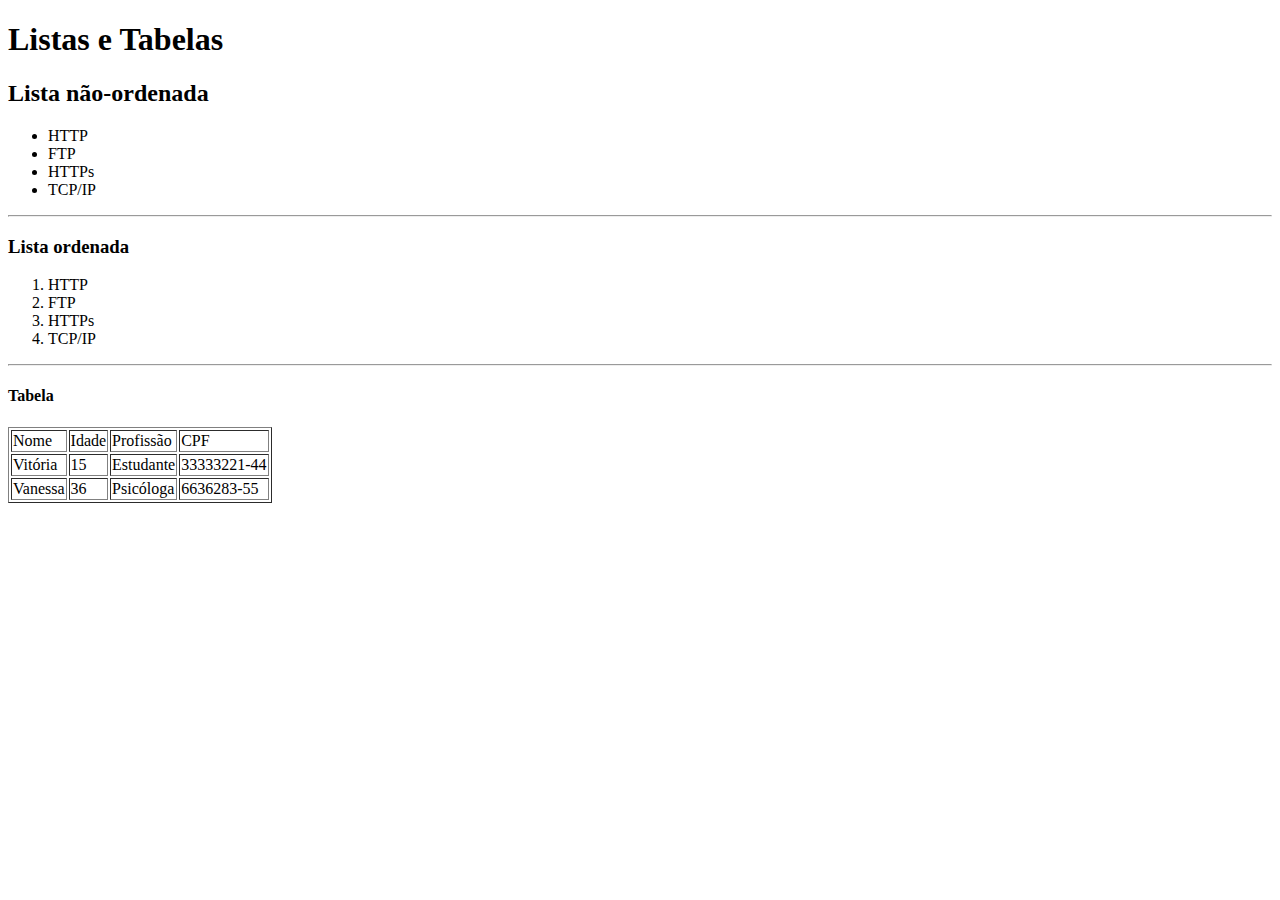
==== listas-tabelas.16.03.html @ 33025958 "Add files via upload" ====
<!DOCTYPE html>
<html lang="pt-br">
    <head>
        <title>Lista e Tabelas 16/03 </title>
        <meta charset="UTF-8">
    </head>
    <body>
        <h1>Listas e Tabelas</h1>

        <h2>Lista não-ordenada </h2>
        <ul>
            <li> HTTP </li>
            <li> FTP </li>
            <li> HTTPs </li>
            <li> TCP/IP </li>
        </ul>
        <font color="red" size=6>
            <hr>
        </font>
        <h3> Lista ordenada </h3>
        <ol>
            <li> HTTP </li>
            <li> FTP </li>
            <li> HTTPs </li>
            <li> TCP/IP </li>
        </ol>
        <font color="blue" size=6>
            <hr>
        </font>
        <h4> Tabela </h4>
        <table border="1">
            <tr>
                <td> Nome </td>
                <td> Idade </td>
                <td> Profissão </td>
                <td> CPF </td>
            </tr>
            <tr>
                <td> Vitória </td>
                <td> 15 </td>
                <td> Estudante </td>
                <td> 33333221-44 </td>
            </tr>
            <tr>
                <td> Vanessa </td>
                <td> 36 </td>
                <td> Psicóloga </td>
                <td> 6636283-55 </td>
            </tr>
        </table>
    </body>
</html>
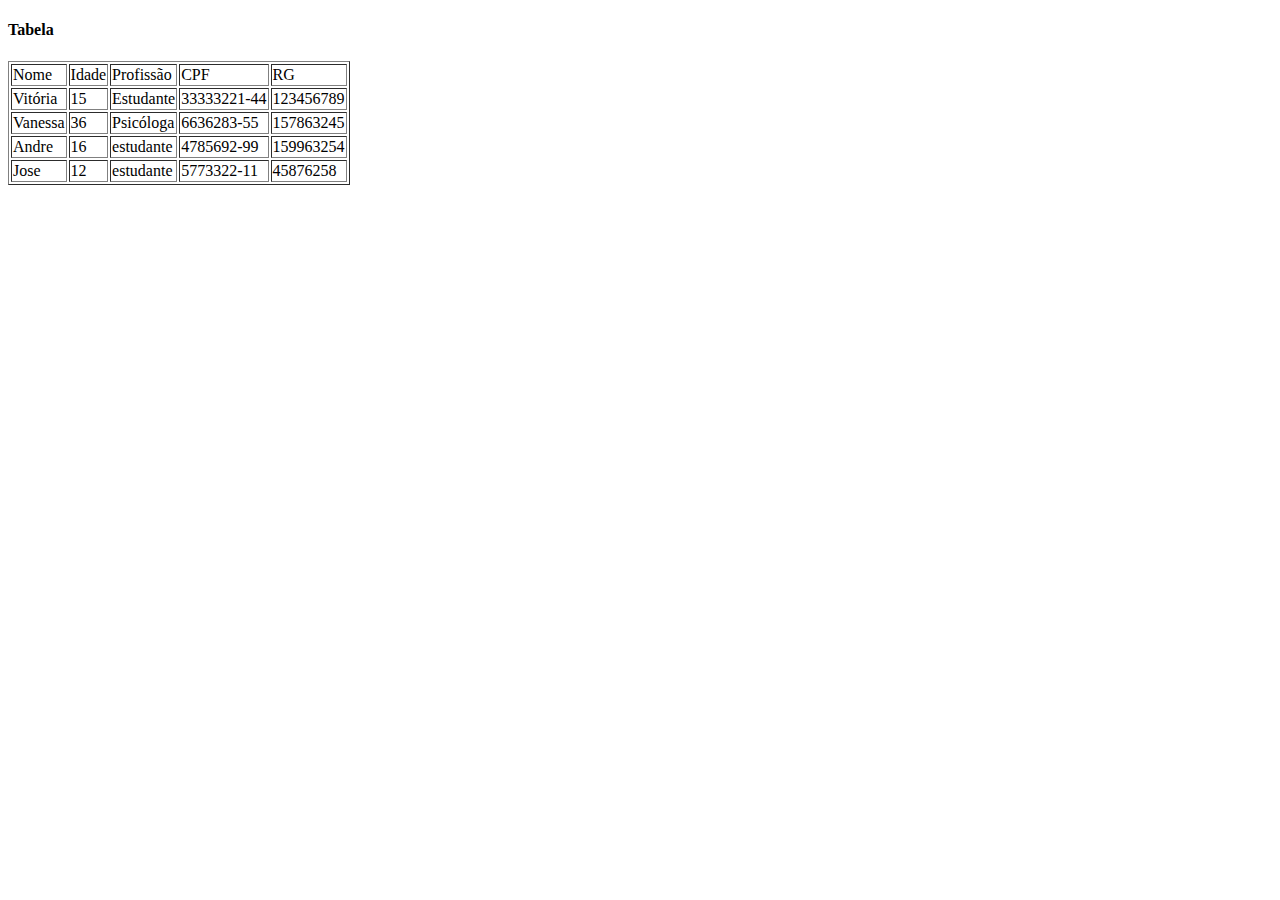
==== commit 76d44d5d: "Add files via upload" ====
--- a/listas-tabelas.16.03.html
+++ b/listas-tabelas.16.03.html
@@ -5,28 +5,6 @@
         <meta charset="UTF-8">
     </head>
     <body>
-        <h1>Listas e Tabelas</h1>
-
-        <h2>Lista não-ordenada </h2>
-        <ul>
-            <li> HTTP </li>
-            <li> FTP </li>
-            <li> HTTPs </li>
-            <li> TCP/IP </li>
-        </ul>
-        <font color="red" size=6>
-            <hr>
-        </font>
-        <h3> Lista ordenada </h3>
-        <ol>
-            <li> HTTP </li>
-            <li> FTP </li>
-            <li> HTTPs </li>
-            <li> TCP/IP </li>
-        </ol>
-        <font color="blue" size=6>
-            <hr>
-        </font>
         <h4> Tabela </h4>
         <table border="1">
             <tr>
@@ -34,18 +12,35 @@
                 <td> Idade </td>
                 <td> Profissão </td>
                 <td> CPF </td>
+                <td>RG </td>
             </tr>
             <tr>
                 <td> Vitória </td>
                 <td> 15 </td>
                 <td> Estudante </td>
                 <td> 33333221-44 </td>
+                <td> 123456789 </td>
             </tr>
             <tr>
                 <td> Vanessa </td>
                 <td> 36 </td>
                 <td> Psicóloga </td>
                 <td> 6636283-55 </td>
+                <td> 157863245 </td>
+            </tr>
+            <tr>
+                <td> Andre </td>
+                <td> 16 </td>
+                <td> estudante </td>
+                <td> 4785692-99 </td>
+                <td> 159963254 </td>
+            </tr>
+            <tr>
+                <td> Jose </td>
+                <td> 12 </td>
+                <td> estudante </td>
+                <td> 5773322-11 </td>
+                <td> 45876258 </td>
             </tr>
         </table>
     </body>
